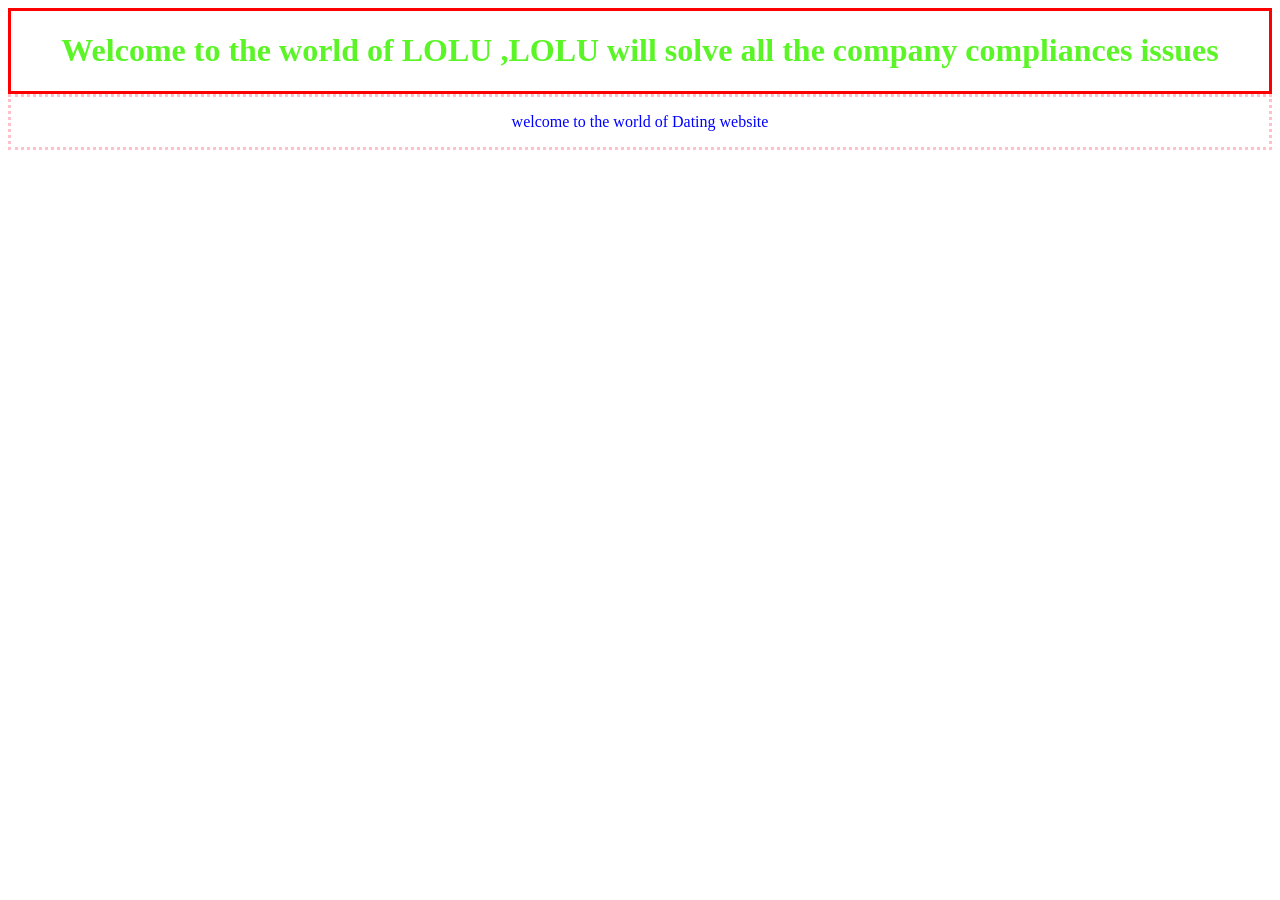
==== index.html @ 70e2ce6b "Update index.html" ====
<!DOCTYPE html>
<HTML Lang="en">
<Title>
Geet-Ish private limited
</Title>
<div class ="testing"><h1>
Welcome to the world of LOLU ,LOLU will solve all the company compliances issues
</h1>
</div>
<div class = "hype">

  
  
  
  <p>
  welcome to the world of Dating website
</p>
</div>
<style>
.testing
{
color:#5BF527;
display : flex;
justify-content : center;
align-items : center;
gap : 20px;
border-style: solid;
border-color: red;
}
  .hype
  {
    color: blue;
    display : flex;
    justify-content : center;
    align-items : center;
    border-style: dotted;
    border-color: pink;
  }
</style>
</HTML>
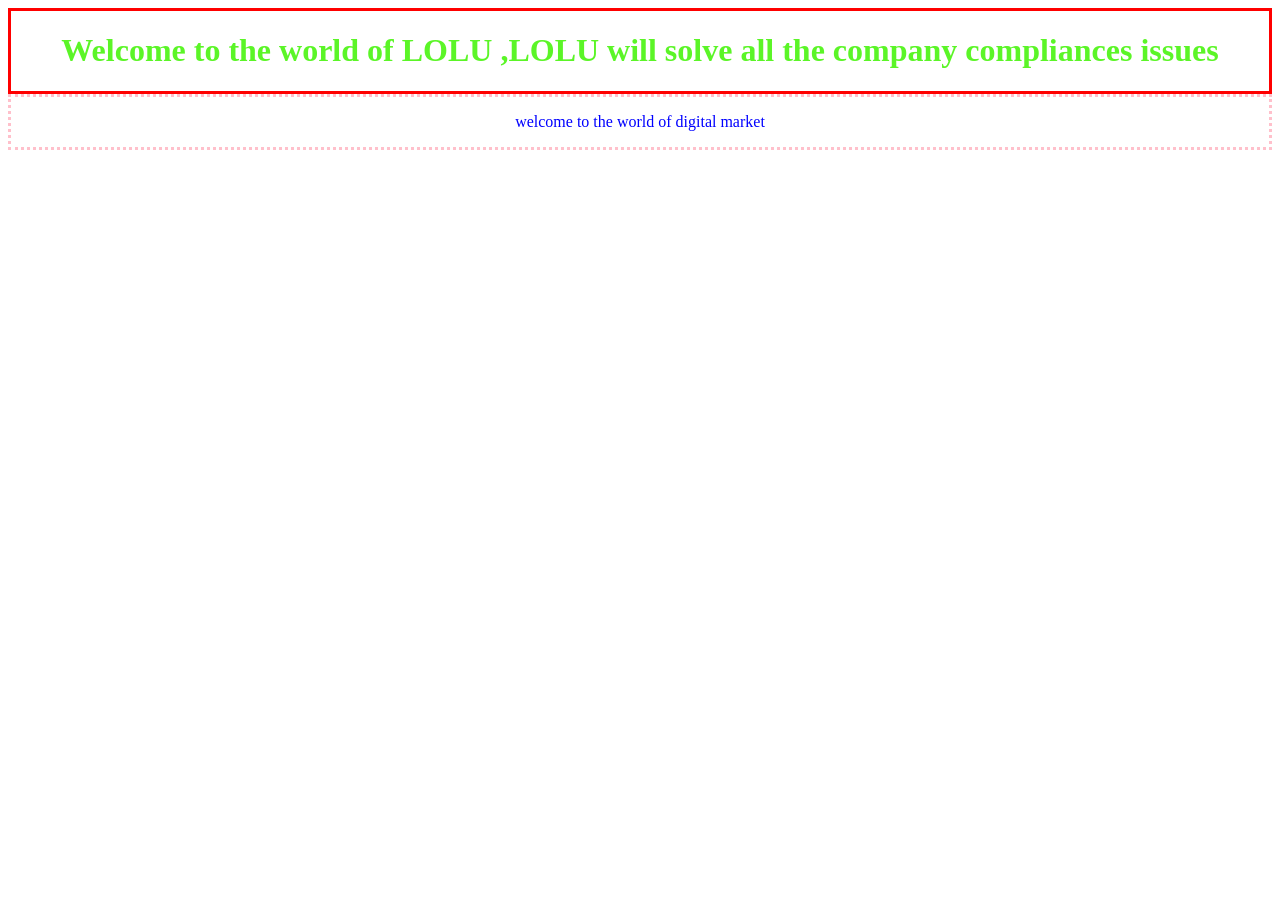
==== commit 42c05fe0: "Update index.html" ====
--- a/index.html
+++ b/index.html
@@ -1,40 +1,42 @@
-<!DOCTYPE html>
-<HTML Lang="en">
-<Title>
-Geet-Ish private limited
-</Title>
-<div class ="testing"><h1>
-Welcome to the world of LOLU ,LOLU will solve all the company compliances issues
-</h1>
-</div>
-<div class = "hype">
-
+  <!DOCTYPE html>
+  <HTML Lang="en">
+  <Title>
+  Geet-Ish private limited
+  </Title>
+  <div class ="testing"><h1>
+  Welcome to the world of LOLU ,LOLU will solve all the company compliances issues
+  </h1>
+  </div>
+  <div class = "hype">
   
-  
-  
-  <p>
-  welcome to the world of Dating website
-</p>
-</div>
-<style>
-.testing
-{
-color:#5BF527;
-display : flex;
-justify-content : center;
-align-items : center;
-gap : 20px;
-border-style: solid;
-border-color: red;
-}
-  .hype
+    
+    
+    
+    <p>
+   
+      welcome to the  world of digital market
+      
+  </p>
+  </div>
+  <style>
+  .testing
   {
-    color: blue;
-    display : flex;
-    justify-content : center;
-    align-items : center;
-    border-style: dotted;
-    border-color: pink;
+  color:#5BF527;
+  display : flex;
+  justify-content : center;
+  align-items : center;
+  gap : 20px;
+  border-style: solid;
+  border-color: red;
   }
-</style>
-</HTML>
+    .hype
+    {
+      color: blue;
+      display : flex;
+      justify-content : center;
+      align-items : center;
+      border-style: dotted;
+      border-color: pink;
+    }
+  </style>
+  </HTML>
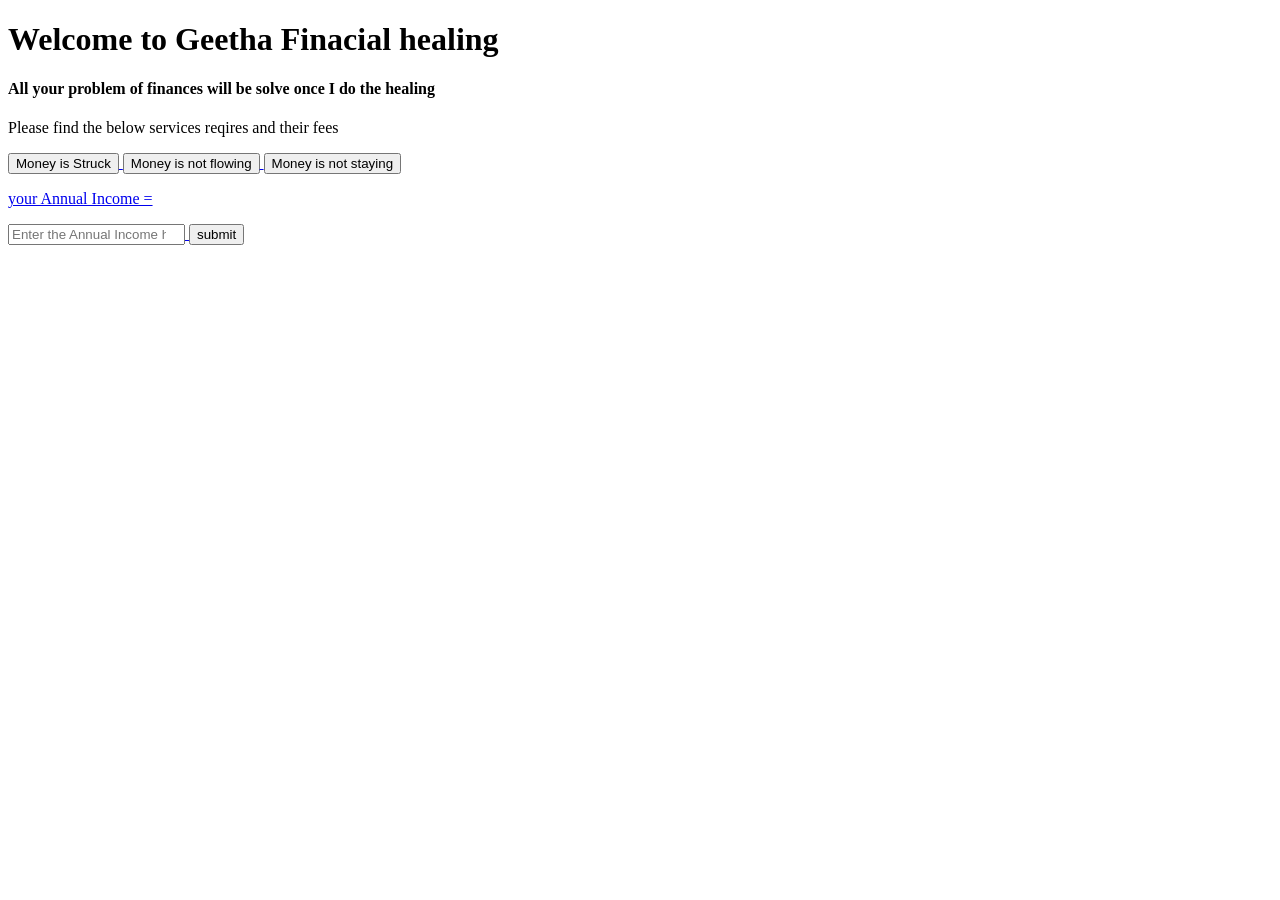
==== commit 877566f9: "Rename Index.html to index.html" ====
--- a/index.html
+++ b/index.html
@@ -1,42 +1,25 @@
-  <!DOCTYPE html>
-  <HTML Lang="en">
-  <Title>
-  Geet-Ish private limited
-  </Title>
-  <div class ="testing"><h1>
-  Welcome to the world of LOLU ,LOLU will solve all the company compliances issues
-  </h1>
-  </div>
-  <div class = "hype">
-  
-    
-    
-    
-    <p>
-   
-      welcome to the  world of digital market
-      
-  </p>
-  </div>
-  <style>
-  .testing
-  {
-  color:#5BF527;
-  display : flex;
-  justify-content : center;
-  align-items : center;
-  gap : 20px;
-  border-style: solid;
-  border-color: red;
-  }
-    .hype
-    {
-      color: blue;
-      display : flex;
-      justify-content : center;
-      align-items : center;
-      border-style: dotted;
-      border-color: pink;
-    }
-  </style>
-  </HTML>
+<!DOCTYPE html>
+<html lang="en">
+<Head><title>
+Geetha Financial healing 
+<link rel="stylesheet" href="outlook.css">
+</title>
+</Head>
+<Body>
+<h1>Welcome to Geetha Finacial healing</h1>
+<h4>All your problem of finances will be solve once I do the healing</h4>
+<P>Please find the below services reqires and their fees</P>
+<a href="moneyInn.html">
+<button>Money is Struck</button>  
+<a href="moneyIn.html">
+<button>Money is not flowing</button>
+  <a href ="moneyInnn.html">
+    <button>Money is not staying</button>
+<p> your Annual Income = </p>
+  <input type ="number" id ="income" min="0" max:"10000000" placeholder= "Enter the Annual Income here">
+  <button onclick="annualIncome()">submit</button>
+  <p id="result"></p>
+  <script src=script.js>
+</script>
+</Body>
+</html>  
--- a/outlook.css
+++ b/outlook.css
@@ -0,0 +1,15 @@
+h1{
+  color:yellow;
+}
+h4
+{
+  color:pink;
+}
+p {
+  background: red;
+}
+button
+{
+  border: 70px blue solid:
+}
+
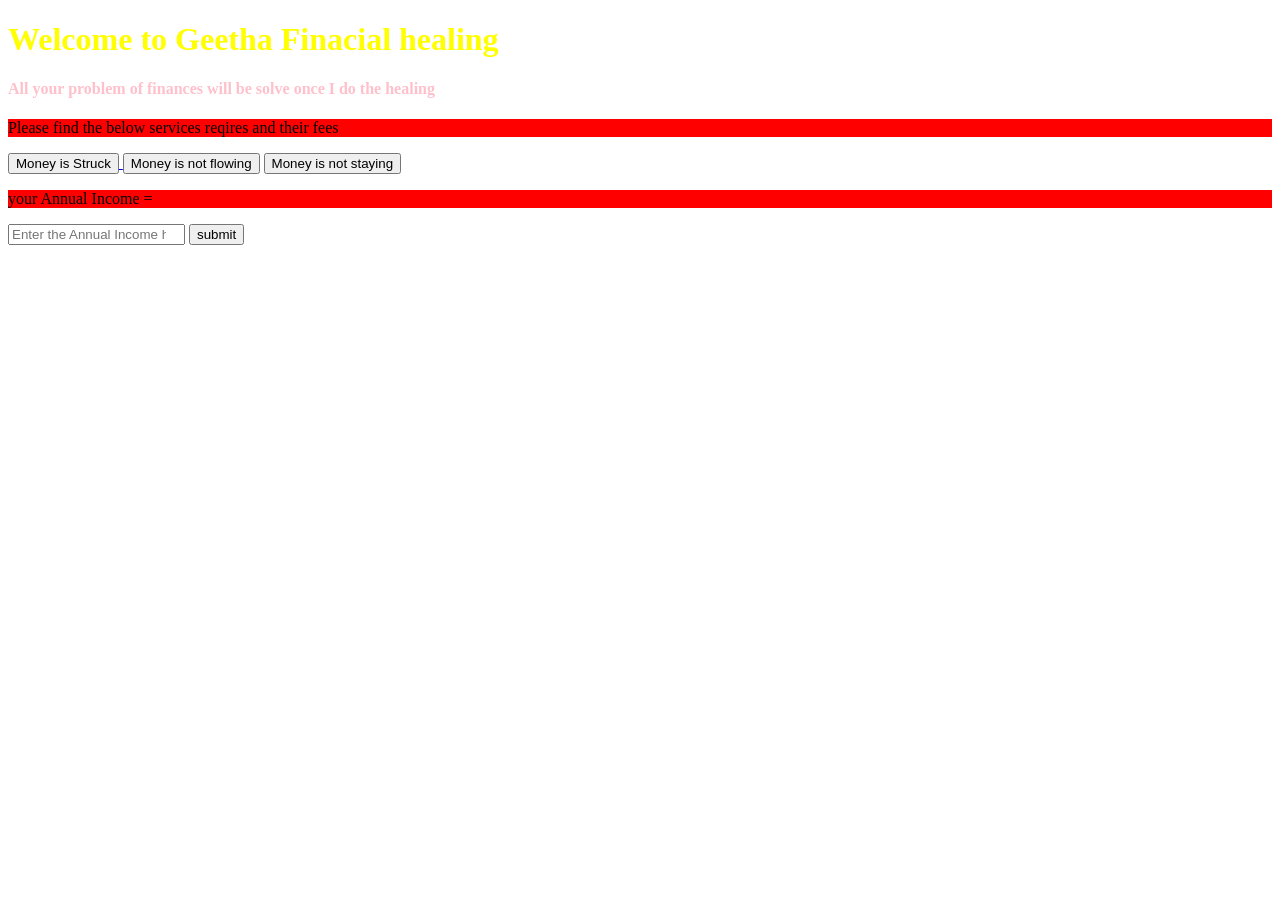
==== commit 4a181333: "Update index.html" ====
--- a/index.html
+++ b/index.html
@@ -1,20 +1,19 @@
 <!DOCTYPE html>
 <html lang="en">
 <Head><title>
-Geetha Financial healing 
+Geetha Financial healing </title>
 <link rel="stylesheet" href="outlook.css">
-</title>
 </Head>
 <Body>
 <h1>Welcome to Geetha Finacial healing</h1>
 <h4>All your problem of finances will be solve once I do the healing</h4>
 <P>Please find the below services reqires and their fees</P>
 <a href="moneyInn.html">
-<button>Money is Struck</button>  
+<button>Money is Struck</button>  </a>
 <a href="moneyIn.html">
-<button>Money is not flowing</button>
-  <a href ="moneyInnn.html">
-    <button>Money is not staying</button>
+<button>Money is not flowing</button></a>
+  <a href ="moneyInnn.html"> 
+    <button>Money is not staying</button> </a>
 <p> your Annual Income = </p>
   <input type ="number" id ="income" min="0" max:"10000000" placeholder= "Enter the Annual Income here">
   <button onclick="annualIncome()">submit</button>
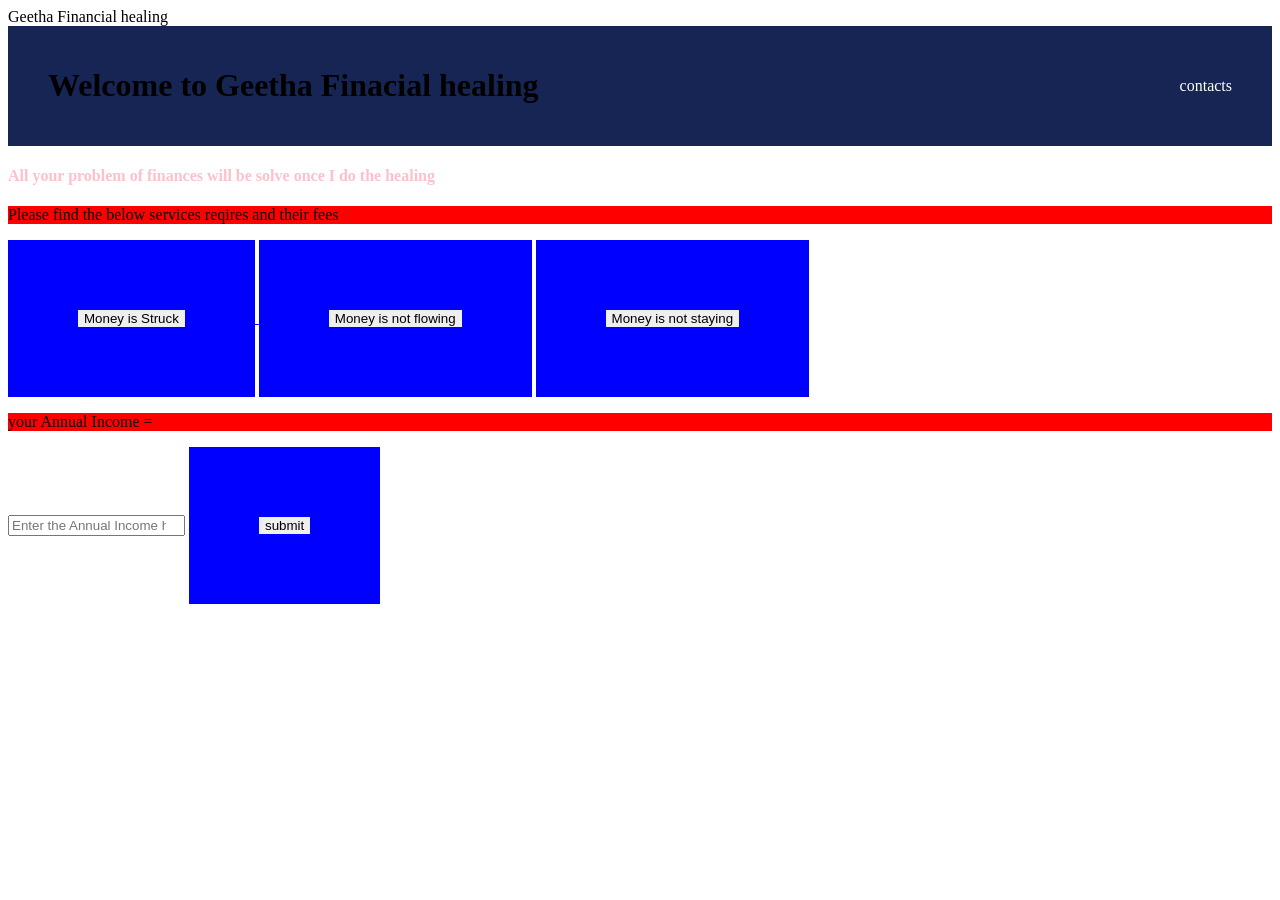
==== commit 8e48f748: "Update index.html" ====
--- a/index.html
+++ b/index.html
@@ -1,11 +1,20 @@
 <!DOCTYPE html>
 <html lang="en">
-<Head><title>
+<Head>
+  <meta charset="UTF=8">
+  <meta name="viewport" content="width=device-width,initial-scale=1.0"
+  <title>
 Geetha Financial healing </title>
 <link rel="stylesheet" href="outlook.css">
 </Head>
 <Body>
+  <header>
 <h1>Welcome to Geetha Finacial healing</h1>
+    <nav>
+<a href="about.html>About</a>
+<a href="contact.html>contacts</a>
+  </nav>
+  </header>
 <h4>All your problem of finances will be solve once I do the healing</h4>
 <P>Please find the below services reqires and their fees</P>
 <a href="moneyInn.html">
@@ -18,7 +27,7 @@
   <input type ="number" id ="income" min="0" max:"10000000" placeholder= "Enter the Annual Income here">
   <button onclick="annualIncome()">submit</button>
   <p id="result"></p>
-  <script src=script.js>
+  <script src="script.js">
 </script>
 </Body>
 </html>  
--- a/outlook.css
+++ b/outlook.css
@@ -1,5 +1,24 @@
-h1{
-  color:yellow;
+header {
+    display: flex;
+    justify-content: space-between;
+    align-items: center;
+    background-color: #172554;
+    padding: 20px 40px;
+}
+
+nav {
+    display: flex;
+    gap: 25px;
+}
+
+nav a {
+    color: white;
+    text-decoration: none;
+    font-size: 16px;
+}
+
+nav a:hover {
+    color: #fbbf24;
 }
 h4
 {
@@ -10,6 +29,6 @@
 }
 button
 {
-  border: 70px blue solid:
+  border: 70px blue solid;
 }
 
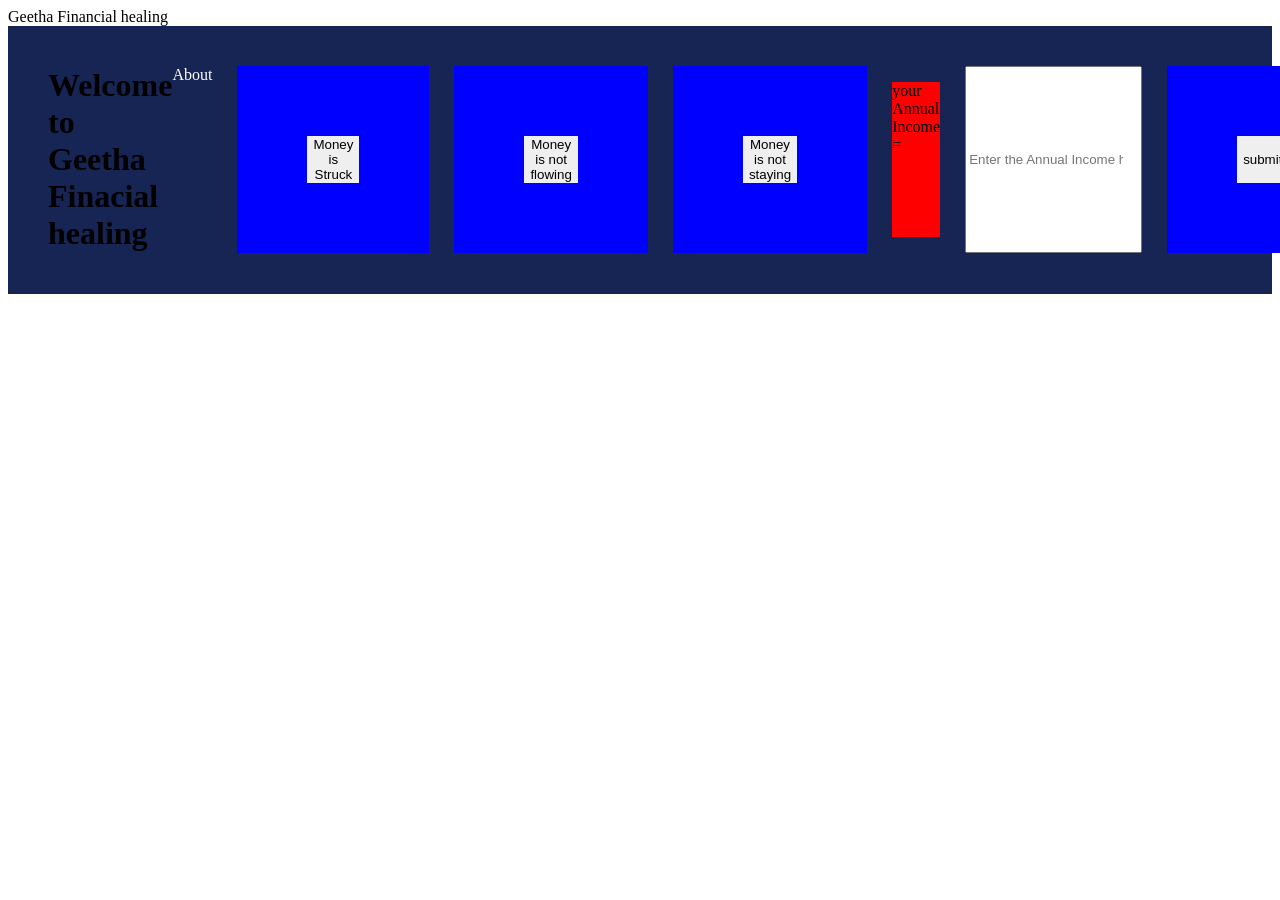
==== commit 88a19e06: "Update index.html" ====
--- a/index.html
+++ b/index.html
@@ -11,7 +11,7 @@
   <header>
 <h1>Welcome to Geetha Finacial healing</h1>
     <nav>
-<a href="about.html>About</a>
+<a href="about.html">About</a>
 <a href="contact.html>contacts</a>
   </nav>
   </header>
